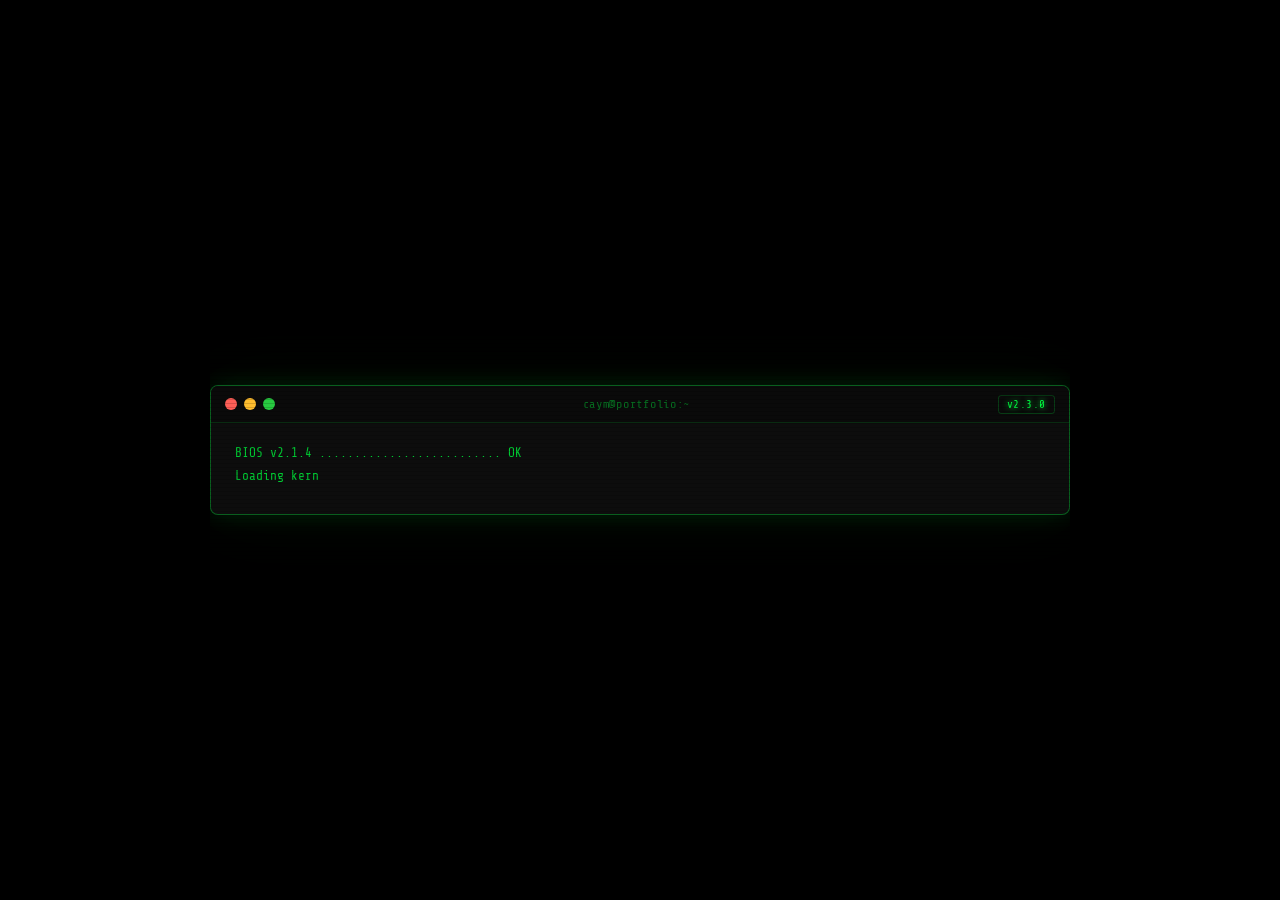
==== index.html @ eef90afc "Fix Anime/GIF cards — move into existing sections grid Cards were in a duplicate #sections-grid div " ====
<!DOCTYPE html>
<html lang="en">
<head>
  <meta charset="UTF-8" />
  <meta name="viewport" content="width=device-width, initial-scale=1.0" />
  <title>Caym · Portfolio</title>
  <link rel="stylesheet" href="css/style.css" />
</head>
<body>
  <div id="scanline"></div>
  <div id="terminal">
    <div id="terminal-bar">
      <span class="dot red"></span>
      <span class="dot yellow"></span>
      <span class="dot green-dot"></span>
      <span id="terminal-title">caym@portfolio:~</span>
      <div id="version-wrap">
        <button id="version-btn">v2.3.0</button>
        <div id="changelog">
          <div class="cl-header">// CHANGELOG</div>
          <div class="cl-entry"><span class="cl-tag">new</span> Trusted Person System — VHS face censors, name redaction, 6-digit unlock</div>
          <div class="cl-entry"><span class="cl-tag">new</span> Dual profile system — Caym &amp; Rudo_</div>
          <div class="cl-entry"><span class="cl-tag">new</span> Terminal boot animation</div>
          <div class="cl-entry"><span class="cl-tag">new</span> Alias dropdown on name hover</div>
          <div class="cl-entry"><span class="cl-tag">new</span> Coding page — languages &amp; projects</div>
          <div class="cl-entry"><span class="cl-tag">new</span> Tech Theater page — 5 scroll sections</div>
          <div class="cl-entry"><span class="cl-tag">new</span> Real photo galleries with lightbox</div>
          <div class="cl-entry"><span class="cl-tag">new</span> Friends &amp; Supporters section</div>
          <div class="cl-entry"><span class="cl-tag">new</span> Type to switch profiles (caym / Rudo_)</div>
          <div class="cl-entry"><span class="cl-tag">new</span> Red dot back navigation</div>
          <div class="cl-entry"><span class="cl-tag">fix</span> Advanced Tech Theater → [Hopefully!]</div>
          <div class="cl-entry"><span class="cl-tag">new</span> Version badge &amp; changelog panel</div>
          <div class="cl-entry"><span class="cl-tag">new</span> Added Timothy Domack &amp; Isabella Maas to supporters</div>
          <div class="cl-entry"><span class="cl-tag">new</span> Elex Cochran &amp; Richard Fitzpatrick highlighted gold</div>
          <div class="cl-entry"><span class="cl-tag">fix</span> Snubby.jpg renamed to Snubby, highlighted blue</div>
          <div class="cl-entry"><span class="cl-tag">new</span> Full supporter color system &amp; key legend added</div>
          <div class="cl-entry"><span class="cl-tag">new</span> Added Mrs. Munroe, Christopher Butts, Aden, Raphael R, Ethan Reading, Toma G, Dominic, Amber, Rain</div>
          <div class="cl-entry"><span class="cl-tag">new</span> Animated profile banner (Aki gif)</div>
          <div class="cl-entry"><span class="cl-tag">new</span> Lighting Textbook — expandable panel with tools glossary</div>
          <div class="cl-entry"><span class="cl-tag">new</span> Lighting Shadows — expandable panel with 6 labeled shadow photos</div>
          <div class="cl-entry"><span class="cl-tag">fix</span> Lighting &amp; Sound merged into one section, Flats added</div>
          <div class="cl-entry"><span class="cl-tag">fix</span> Moved yellow flat image from Scenic Paint to Flats</div>
          <div class="cl-entry"><span class="cl-tag">new</span> Lighting Practice Site — 5 labeled color combo photos</div>
          <div class="cl-entry"><span class="cl-tag">new</span> Practice site photos have matching color tint gradients</div>
          <div class="cl-entry"><span class="cl-tag">fix</span> Color photos moved to Lighting Shadows, reflections expanded</div>
          <div class="cl-entry"><span class="cl-tag">new</span> Lighting Shadows reflection paragraph added</div>
          <div class="cl-entry"><span class="cl-tag">new</span> Prompt Book locked behind keypad — code required</div>
          <div class="cl-entry"><span class="cl-tag">new</span> Full Tech Theater section locked — keypad on main menu card</div>
          <div class="cl-entry"><span class="cl-tag">new</span> SME - Eagler section added to Rudo_ profile — password locked</div>
          <div class="cl-entry"><span class="cl-tag">new</span> SME page: player spotlights, art gallery, server lore</div>
          <div class="cl-entry"><span class="cl-tag">new</span> Goals section — Birch, Wake Tech, big shows</div>
          <div class="cl-entry"><span class="cl-tag">new</span> Mobile sidebar toggle — ☰ button, overlay slide-in</div>
          <div class="cl-entry"><span class="cl-tag">new</span> Tool Museum — tool names &amp; definitions added to all cards</div>
          <div class="cl-entry"><span class="cl-tag">fix</span> Tool names corrected — Chalk Line, Hammer, Vice Grip, Chop Saw, Set Screw</div>
          <div class="cl-entry"><span class="cl-tag">new</span> Scenic Art section — Bird House (8 views), Cubby Painting, Paint Techniques</div>
          <div class="cl-entry"><span class="cl-tag">new</span> Birdhouse images labeled Front/Right/Back/Left/Roofs/Angles</div>
          <div class="cl-entry"><span class="cl-tag">new</span> Faux technique cards — Bricks, Granite, Wood Grain, Plaster Peel, Rocks</div>
          <div class="cl-entry"><span class="cl-tag">new</span> Final Paint assignment — yellow school bus with personal bus numbers</div>
          <div class="cl-entry"><span class="cl-tag">new</span> Props — Birdhouse &amp; Hobbit House with 6-step progress timeline</div>
          <div class="cl-entry"><span class="cl-tag">new</span> Hobbit House timeline step descriptions added</div>
          <div class="cl-entry"><span class="cl-tag">new</span> 5 first-person learning points added to all 5 sections</div>
          <div class="cl-entry"><span class="cl-tag">new</span> Reflection section (06) — full project reflection paper</div>
          <div class="cl-entry"><span class="cl-tag">new</span> Tech Theater banner with srcrew group photo</div>
          <div class="cl-entry"><span class="cl-tag">fix</span> Prompt Book description corrected — warning lights, not cueing</div>
          <div class="cl-entry"><span class="cl-tag">fix</span> "Theatre" → "Theater" sitewide</div>
          <div class="cl-entry"><span class="cl-tag">fix</span> Duplicate assignments div removed, Paper Molding spelling fixed</div>
          <div class="cl-entry"><span class="cl-tag">new</span> Anime Recommendations page — cards with poster, tag, summary &amp; filters</div>
          <div class="cl-entry"><span class="cl-tag">new</span> Fav GIF Library page — grid with captions &amp; copy link buttons</div>
          <div class="cl-entry"><span class="cl-tag">new</span> Scroll reveal animations on Tech Theater page</div>
          <div class="cl-entry"><span class="cl-tag">fix</span> Hobbit House Step 3 — fake moss, paper mache before painting</div>
        </div>
      </div>
    </div>

    <div id="terminal-body">
      <div id="boot-sequence" aria-live="polite"></div>

      <div id="main-content" class="hidden">

        <!-- Profile banner -->
        <div id="profile-banner">
          <img src="images/media/chainsaw-man-aki.gif" alt="banner" id="banner-gif" />
          <div id="banner-overlay"></div>
        </div>

        <!-- Profile header -->
        <div id="profile-header">
          <div id="pfp-wrap">
            <img id="pfp" src="images/media/Denji.png" alt="Caym"
              onerror="this.style.display='none';document.getElementById('pfp-fallback').style.display='flex';" />
            <div id="pfp-fallback">C_</div>
          </div>

          <div id="profile-meta">
            <div id="name-row">
              <div id="name-trigger" tabindex="0" aria-haspopup="listbox" aria-expanded="false">
                <span id="display-name">Caym</span>
                <span id="dropdown-arrow">&#x25BE;</span>
                <div id="alias-dropdown" role="listbox" aria-label="Aliases">
                  <div class="alias active" role="option">Caym</div>
                  <div class="alias" role="option">Cam S</div>
                  <div class="alias" role="option">Burn2128</div>
                  <div class="alias" role="option">AxisDev</div>
                  <div class="alias" role="option">Reze</div>
                  <div class="alias" role="option">ShaulaJPG</div>
                  <div class="alias" role="option">Rudo_</div>
                </div>
              </div>
              <span id="pronouns">he/him</span>
            </div>
            <p id="tagline">// developer &amp; technical theater practitioner</p>
            <p id="status"><span class="blink-solid">&#x25CF;</span> online</p>
          </div>
        </div>

        <!-- ASCII name -->
        <pre id="ascii-name"></pre>

        <!-- About Me -->
        <div class="term-divider" style="margin-top:1rem;">
          <span class="prompt-sym">visitor@portfolio:~$</span>
          <span class="cmd"> cat about.txt</span>
        </div>
        <div class="section-card full-width" style="margin-top:0.6rem;cursor:default;">
          <div class="card-header">
            <span class="card-icon">&#x276F;_</span>
            <span class="card-title">ABOUT ME</span>
          </div>
          <div style="display:flex;flex-direction:column;gap:0.5rem;">
            <div class="tool-card"><span class="tool-name">// who am i</span><span class="tool-desc">My name is <span data-tps-name class="tps-inline-name">Cameron Schmidt</span>. 15 y/o developer &amp; tech theater practitioner. Male. Anime enjoyer. I like working with my hands — building, cutting, making things real.</span></div>
            <div class="tool-card"><span class="tool-name">// coding</span><span class="tool-desc">3 years of experience. Comfortable building web projects from scratch — HTML, CSS, JavaScript. I like making things that actually look good and work well, not just tutorials.</span></div>
            <div class="tool-card"><span class="tool-name">// tech theater</span><span class="tool-desc">Started this year at WFHS. Ran crew for Something Rotten! — my first full production. Lighting, tools, construction — I picked it up fast and kept going. Shoutout <span data-tps-name class="tps-inline-name">Mr. Domack</span> for being a real one.</span></div>
            <div class="tool-card"><span class="tool-name">// leadership</span><span class="tool-desc">Good at reading a room and keeping a team moving. Whether it's a build session or a cue sequence, I stay focused and make sure things get done right.</span></div>
          </div>
          <div style="margin-top:0.9rem;display:flex;flex-direction:column;align-items:center;gap:0.4rem;">
            <div data-tps-face="full" style="position:relative;overflow:hidden;border-radius:4px;width:160px;border:1px solid #00ff4133;">
              <img src="images/shadows/thisisme.png" style="width:100%;display:block;" />
            </div>
            <span style="font-size:0.65rem;color:#00ff4188;font-family:'Share Tech Mono',monospace;letter-spacing:0.05em;">^^^ [ ME :D ] ^^^</span>
          </div>
        </div>

        <!-- Goals -->
        <div class="term-divider" style="margin-top:1rem;">
          <span class="prompt-sym">visitor@portfolio:~$</span>
          <span class="cmd"> cat goals.txt</span>
        </div>
        <div class="section-card full-width" style="margin-top:0.6rem;cursor:default;">
          <div class="card-header">
            <span class="card-icon">&#x25B6;</span>
            <span class="card-title">GOALS</span>
          </div>
          <div style="display:flex;flex-direction:column;gap:0.5rem;">
            <div class="tool-card"><span class="tool-name">// finish writing &amp; publish Birch</span><span class="tool-desc">See it through to the end. Every chapter, every arc, every page — done right and put out into the world.</span></div>
            <div class="tool-card"><span class="tool-name">// get into Wake Tech</span><span class="tool-desc">Next step after high school. Start building something real.</span></div>
            <div class="tool-card"><span class="tool-name">// get into big shows as crew</span><span class="tool-desc">Move up from school productions to larger stages. More complex rigs, bigger rooms, real pressure.</span></div>
          </div>
        </div>

        <!-- Divider -->
        <div class="term-divider" style="margin-top:1rem;">
          <span class="prompt-sym">visitor@portfolio:~$</span>
          <span class="cmd"> ls --sections</span>
        </div>

        <!-- Lock note -->
        <p style="font-size:0.62rem;color:#00ff4155;margin:0.6rem 0 0.2rem;font-family:'Share Tech Mono',monospace;">&#x1F512; Some content is locked because I am not done with it yet!</p>

        <!-- Section cards -->
        <div id="sections-grid">

          <!-- Coding -->
          <div class="section-card" id="card-coding" tabindex="0" role="button">
            <div class="card-header">
              <span class="card-icon">&#x276F;_</span>
              <span class="card-title">CODING</span>
            </div>
            <div class="card-body">
              <div class="project-entry">
                <span class="proj-name">Shapeshifter AI</span>
                <span class="proj-tag">ai · app</span>
              </div>
              <div class="project-entry">
                <span class="proj-name">Minecraft 1000 FPS Buffer Fixer</span>
                <span class="proj-tag">tool · mc</span>
              </div>
              <div class="project-entry gh-link">
                <span class="proj-icon">&#x2767;</span>
                <a href="https://github.com/Miss-Rudo-html" target="_blank" rel="noopener">
                  github.com/Miss-Rudo-html
                </a>
              </div>
            </div>
            <div class="card-footer">
              <span class="blink">[ CLICK TO EXPLORE ]</span>
            </div>
          </div>

          <!-- Tech Theater -->
          <div class="section-card" id="card-theatre" tabindex="0" role="button">
            <div class="card-header">
              <span class="card-icon">&#x2605;</span>
              <span class="card-title">TECH THEATRE</span>
            </div>
            <div class="card-body">
              <div class="project-entry">
                <span class="proj-name">WFHS Run Crew</span>
                <span class="proj-tag">crew</span>
              </div>
              <div class="project-entry">
                <span class="proj-name">Something Rotten!</span>
                <span class="proj-tag">production</span>
              </div>
              <div class="project-entry">
                <span class="proj-name">Beginner Tech Theater</span>
                <span class="proj-tag">freshman</span>
              </div>
              <div class="project-entry">
                <span class="proj-name">Advanced Tech Theater</span>
                <span class="proj-tag">[Hopefully!]</span>
              </div>
            </div>
            <div class="card-footer">
              <span class="blink">[ CLICK TO EXPLORE ]</span>
            </div>
          </div>

          <!-- SME - Eagler -->
          <div class="section-card" id="card-sme" tabindex="0" role="button">
            <div class="card-header">
              <span class="card-icon">&#x26D4;</span>
              <span class="card-title">SME - EAGLER</span>
            </div>
            <div class="card-body">
              <div class="project-entry">
                <span class="proj-name">Server Community</span>
                <span class="proj-tag">mc · eagler</span>
              </div>
              <div class="project-entry">
                <span class="proj-name">Role: Helper</span>
                <span class="proj-tag">staff</span>
              </div>
            </div>
            <div class="card-footer">
              <span style="font-size:1rem;letter-spacing:0.08em;">&#x1F512; ACCESS REQUIRED</span>
            </div>
          </div>

          <!-- Anime Recommendations -->
          <div class="section-card" id="card-anime" tabindex="0" role="button" onclick="location.href='anime.html'">
            <div class="card-header">
              <span class="card-icon">&#x25B6;</span>
              <span class="card-title">ANIME RECS</span>
            </div>
            <div class="card-body">
              <div class="project-entry">
                <span class="proj-name">Chainsaw Man</span>
                <span class="proj-tag">airing</span>
              </div>
              <div class="project-entry">
                <span class="proj-name">Jujutsu Kaisen</span>
                <span class="proj-tag">airing</span>
              </div>
              <div class="project-entry">
                <span class="proj-name">+ more</span>
                <span class="proj-tag">list</span>
              </div>
            </div>
            <div class="card-footer">
              <span class="blink">[ CLICK TO EXPLORE ]</span>
            </div>
          </div>

          <!-- GIF Library -->
          <div class="section-card" id="card-gif" tabindex="0" role="button" onclick="location.href='gif.html'">
            <div class="card-header">
              <span class="card-icon">&#x2665;</span>
              <span class="card-title">FAV GIF LIBRARY</span>
            </div>
            <div class="card-body">
              <div class="project-entry">
                <span class="proj-name">Saved GIFs</span>
                <span class="proj-tag">media</span>
              </div>
              <div class="project-entry">
                <span class="proj-name">Copy link on click</span>
                <span class="proj-tag">utility</span>
              </div>
            </div>
            <div class="card-footer">
              <span class="blink">[ CLICK TO EXPLORE ]</span>
            </div>
          </div>

        </div>

        <!-- Friends & Supporters -->
        <div class="term-divider" style="margin-top:1.4rem;">
          <span class="prompt-sym">visitor@portfolio:~$</span>
          <span class="cmd"> cat friends.txt</span>
        </div>

        <div id="friends-card" class="section-card full-width">
          <div class="card-header">
            <span class="card-icon">&#x2665;</span>
            <span class="card-title">FRIENDS &amp; SUPPORTERS</span>
          </div>
          <div id="friends-key">
            <span class="key-item"><span class="key-dot" style="background:#ffbd2e;"></span>With me from the start</span>
            <span class="key-item"><span class="key-dot" style="background:#ff5f57;"></span>Teacher</span>
            <span class="key-item"><span class="key-dot" style="background:#60cfff;"></span>Mentor</span>
            <span class="key-item"><span class="key-dot" style="background:#00a832;"></span>Motivation</span>
            <span class="key-item"><span class="key-dot" style="background:#ff6eb4;"></span>Name Clan</span>
            <span class="key-item"><span class="key-dot" style="background:#aee6ff;"></span>Money Clan</span>
            <span class="key-item"><span class="key-dot" style="background:#ff9500;"></span>Main Friends</span>
            <span class="key-item"><span class="key-dot" style="background:#b06aff;"></span>TMDS Friends</span>
            <span class="key-item"><span class="key-dot" style="background:#e8e8e8;"></span>The UMA Squad</span>
          </div>
          <div id="friends-grid">
            <span class="friend gold">Gatling Aspid</span>
            <span class="friend gold">TheBadP1ckle</span>
            <span class="friend orange">Nia</span>
            <span class="friend white">Sphereplaysgame</span>
            <span class="friend white">Filled</span>
            <span class="friend white">Pengusaur</span>
            <span class="friend white">Jinx</span>
            <span class="friend white">Lizar</span>
            <span class="friend purple">EastArc</span>
            <span class="friend purple">Shvnkss</span>
            <span class="friend purple">Lamez</span>
            <span class="friend pink">Cyn</span>
            <span class="friend light-blue">Kitkat</span>
            <span class="friend blue">Snubby</span>
            <span class="friend pink">Conu</span>
            <span class="friend pink">urboydani_</span>
            <span class="friend pink">star_b0rn</span>
            <span class="friend red" data-tps-name>Timothy Domack</span>
            <span class="friend orange">Isa</span>
            <span class="friend red" data-tps-name>Mrs. Munroe</span>
            <span class="friend red" data-tps-name>Christopher Butts</span>
            <span class="friend orange">Aden</span>
            <span class="friend orange">?avns</span>
            <span class="friend orange">FigureItOut</span>
            <span class="friend orange">RIP_WARLORDDOGE</span>
            <span class="friend orange">Dominic</span>
            <span class="friend blue">Amber</span>
            <span class="friend blue">Rain</span>
          </div>

          <!-- Friend Windows -->
          <div style="display:flex;flex-wrap:wrap;gap:0.7rem;margin-top:1rem;">

            <div style="background:#050f05;border:1px solid #00ff4133;border-radius:6px;overflow:hidden;width:130px;font-family:'Share Tech Mono',monospace;box-shadow:0 0 10px #00ff4110;">
              <div style="background:#0a0a0a;border-bottom:1px solid #00ff4122;padding:4px 8px;font-size:0.48rem;color:#00ff4166;">// check out my friend!</div>
              <div style="display:flex;flex-direction:column;align-items:center;gap:6px;padding:10px 8px;">
                <img src="images/pfp/elexprofile.jpg" style="width:52px;height:52px;border-radius:50%;border:1px solid #00ff4155;object-fit:cover;" />
                <span style="font-size:0.65rem;color:#ffbd2e;">Gatling Aspid</span>
                <a href="https://youtube.com/@gatlingaspid6050?si=cZau9vXEzf5jjaUM" target="_blank" rel="noopener" style="width:100%;text-decoration:none;">
                  <button style="width:100%;font-family:'Share Tech Mono',monospace;font-size:0.58rem;background:#00ff4115;border:1px solid #00ff4155;color:#00ff41;border-radius:3px;padding:5px 0;cursor:pointer;">&#x2197; visit</button>
                </a>
              </div>
            </div>

            <div style="background:#050f05;border:1px solid #00ff4133;border-radius:6px;overflow:hidden;width:130px;font-family:'Share Tech Mono',monospace;box-shadow:0 0 10px #00ff4110;">
              <div style="background:#0a0a0a;border-bottom:1px solid #00ff4122;padding:4px 8px;font-size:0.48rem;color:#00ff4166;">// check out my friend!</div>
              <div style="display:flex;flex-direction:column;align-items:center;gap:6px;padding:10px 8px;">
                <img src="images/pfp/filledpfp.jpeg" style="width:52px;height:52px;border-radius:50%;border:1px solid #00ff4155;object-fit:cover;" />
                <span style="font-size:0.65rem;color:#e8e8e8;">Filled</span>
                <a href="https://www.tiktok.com/@filledwithdeterminat?_r=1&_t=ZP-96nwQ0l7HyR" target="_blank" rel="noopener" style="width:100%;text-decoration:none;">
                  <button style="width:100%;font-family:'Share Tech Mono',monospace;font-size:0.58rem;background:#00ff4115;border:1px solid #00ff4155;color:#00ff41;border-radius:3px;padding:5px 0;cursor:pointer;">&#x2197; visit</button>
                </a>
              </div>
            </div>

            <div style="background:#050f05;border:1px solid #00ff4133;border-radius:6px;overflow:hidden;width:130px;font-family:'Share Tech Mono',monospace;box-shadow:0 0 10px #00ff4110;">
              <div style="background:#0a0a0a;border-bottom:1px solid #00ff4122;padding:4px 8px;font-size:0.48rem;color:#00ff4166;">// check out my friend!</div>
              <div style="display:flex;flex-direction:column;align-items:center;gap:6px;padding:10px 8px;">
                <img src="images/pfp/snubbypfp.png" style="width:52px;height:52px;border-radius:50%;border:1px solid #00ff4155;object-fit:cover;" />
                <span style="font-size:0.65rem;color:#60cfff;">Snubby</span>
                <a href="https://snubby.top/" target="_blank" rel="noopener" style="width:100%;text-decoration:none;">
                  <button style="width:100%;font-family:'Share Tech Mono',monospace;font-size:0.58rem;background:#00ff4115;border:1px solid #00ff4155;color:#00ff41;border-radius:3px;padding:5px 0;cursor:pointer;">&#x2197; visit</button>
                </a>
              </div>
            </div>

            <div style="background:#050f05;border:1px solid #00ff4133;border-radius:6px;overflow:hidden;width:130px;font-family:'Share Tech Mono',monospace;box-shadow:0 0 10px #00ff4110;">
              <div style="background:#0a0a0a;border-bottom:1px solid #00ff4122;padding:4px 8px;font-size:0.48rem;color:#00ff4166;">// check out my friend!</div>
              <div style="display:flex;flex-direction:column;align-items:center;gap:6px;padding:10px 8px;">
                <img src="images/pfp/figureitout pfp.jpg" style="width:52px;height:52px;border-radius:50%;border:1px solid #00ff4155;object-fit:cover;" />
                <span style="font-size:0.65rem;color:#ff9500;">FigureItOut</span>
                <a href="https://www.instagram.com/figureiutbroski?igsh=MXA0YnFvdmM4MnM0bQ==" target="_blank" rel="noopener" style="width:100%;text-decoration:none;">
                  <button style="width:100%;font-family:'Share Tech Mono',monospace;font-size:0.58rem;background:#00ff4115;border:1px solid #00ff4155;color:#00ff41;border-radius:3px;padding:5px 0;cursor:pointer;">&#x2197; visit</button>
                </a>
              </div>
            </div>

            <div style="background:#050f05;border:1px solid #00ff4133;border-radius:6px;overflow:hidden;width:130px;font-family:'Share Tech Mono',monospace;box-shadow:0 0 10px #00ff4110;">
              <div style="background:#0a0a0a;border-bottom:1px solid #00ff4122;padding:4px 8px;font-size:0.48rem;color:#00ff4166;">// check out my friend!</div>
              <div style="display:flex;flex-direction:column;align-items:center;gap:6px;padding:10px 8px;">
                <img src="images/pfp/rain.png" style="width:52px;height:52px;border-radius:50%;border:1px solid #00ff4155;object-fit:cover;" />
                <span style="font-size:0.65rem;color:#60cfff;">Rain</span>
                <a href="https://www.its-rain.ing/home" target="_blank" rel="noopener" style="width:100%;text-decoration:none;">
                  <button style="width:100%;font-family:'Share Tech Mono',monospace;font-size:0.58rem;background:#00ff4115;border:1px solid #00ff4155;color:#00ff41;border-radius:3px;padding:5px 0;cursor:pointer;">&#x2197; visit</button>
                </a>
              </div>
            </div>

          </div>
        </div>

        <!-- Family -->
        <div class="term-divider" style="margin-top:1.4rem;">
          <span class="prompt-sym">visitor@portfolio:~$</span>
          <span class="cmd"> cat family.txt</span>
        </div>
        <div id="family-card" class="section-card full-width">
          <div class="card-header">
            <span class="card-icon">&#x2665;</span>
            <span class="card-title">FAMILY</span>
          </div>
          <div id="friends-grid" style="margin-top:0.4rem;">
            <span class="friend gold" data-tps-name>Stacey Schmidt</span>
            <span class="friend gold" data-tps-name>Jay Schmidt</span>
            <span class="friend gold" data-tps-name>Sydney Schmidt</span>
            <span class="friend gold" data-tps-name>Mark Schmidt</span>
            <span class="friend gold" data-tps-name>Lois Schmidt</span>
            <span class="friend gold" data-tps-name>Katie Schmidt</span>
            <span class="friend orange" data-tps-name>Pete</span>
            <span class="friend orange" data-tps-name>Gail</span>
            <span class="friend white" data-tps-name>Jean Squires</span>
            <span class="friend white" data-tps-name>Shawn Squires</span>
            <span class="friend white" data-tps-name>Pauline Harney</span>
          </div>
          <div style="margin-top:1rem;padding-top:0.8rem;border-top:1px solid #00ff4111;">
            <div style="font-size:0.6rem;color:#00ff4166;font-family:'Share Tech Mono',monospace;letter-spacing:0.1em;margin-bottom:0.5rem;">// pets</div>
            <div id="friends-grid">
              <span class="friend green">Maggie</span>
              <span class="friend green">Murphey</span>
              <span class="friend green">Ziggy</span>
              <span class="friend green">Zoe</span>
              <span class="friend green">Kyro</span>
              <span class="friend green">Sun Flower</span>
              <span class="friend green">Greeny</span>
              <span class="friend blue">Purple Fish</span>
              <span class="friend blue">The Guppies</span>
            </div>
          </div>
        </div>

        <!-- Birch Supporters/Writers -->
        <div class="term-divider" style="margin-top:1.4rem;">
          <span class="prompt-sym">visitor@portfolio:~$</span>
          <span class="cmd"> cat birch.txt</span>
        </div>
        <div id="birch-card" class="section-card full-width">
          <div class="card-header">
            <span class="card-icon">&#x1F333;</span>
            <span class="card-title">BIRCH SUPPORTERS / WRITERS</span>
          </div>
          <div id="friends-grid" style="margin-top:0.6rem;">
            <span class="friend gold">Elex</span>
            <span class="friend gold">TheBadP1ckle</span>
            <span class="friend green">Lamez</span>
          </div>
          <div style="margin-top:0.8rem; display:flex; flex-direction:column; gap:0.5rem;">
            <div class="tool-card">
              <span class="tool-name">Elex — Ex-Writer, Now Motivation</span>
              <span class="tool-desc">One of the original writers on Birch. No longer actively writing but remains a core source of motivation for the project.</span>
            </div>
            <div class="tool-card">
              <span class="tool-name">TheBadP1ckle — Writer</span>
              <span class="tool-desc">Chapters: 94, 104, 175, 244 — and all of the Sandwico Arc.</span>
            </div>
            <div class="tool-card">
              <span class="tool-name">Lamez — Builder</span>
              <span class="tool-desc">Helped build most of early Birch despite being 2 grades below me in school.</span>
            </div>
          </div>
        </div>

        <!-- Interactive terminal input -->
        <div class="term-divider" style="margin-top:1.4rem; opacity:0.5; font-size:0.7rem;">
          // type a command and press enter
        </div>
        <p class="prompt-line" style="margin-top:0.5rem;">
          <span class="prompt-sym">visitor@portfolio:~$</span>
          <span id="typed-display"></span><span class="cursor">&#x2588;</span>
        </p>
        <p id="cmd-feedback" style="font-size:0.75rem; color:#00c83288; margin-top:0.3rem; min-height:1.1em;"></p>

      </div>
    </div>
  </div>

  <!-- Keypad -->
  <div id="keypad-modal" aria-hidden="true">
    <div id="keypad-box">
      <div id="keypad-header">// ACCESS REQUIRED</div>
      <div id="keypad-display"><span id="keypad-dots">○○○○</span></div>
      <div id="keypad-status"></div>
      <div id="keypad-grid">
        <button class="kp-btn" data-val="1">1</button>
        <button class="kp-btn" data-val="2">2</button>
        <button class="kp-btn" data-val="3">3</button>
        <button class="kp-btn" data-val="4">4</button>
        <button class="kp-btn" data-val="5">5</button>
        <button class="kp-btn" data-val="6">6</button>
        <button class="kp-btn" data-val="7">7</button>
        <button class="kp-btn" data-val="8">8</button>
        <button class="kp-btn" data-val="9">9</button>
        <button class="kp-btn kp-clear" id="kp-clear">CLR</button>
        <button class="kp-btn" data-val="0">0</button>
        <button class="kp-btn kp-enter" id="kp-enter">ENT</button>
      </div>
    </div>
  </div>

  <!-- Profile Keypad (code: 7171) -->
  <div id="profile-keypad-modal" style="display:none;position:fixed;inset:0;background:#000000cc;z-index:9999;align-items:center;justify-content:center;">
    <div id="pkp-box" style="background:#050f05;border:1px solid #00ff4155;border-radius:6px;padding:1.2rem;width:200px;font-family:'Share Tech Mono',monospace;">
      <div style="font-size:0.75rem;color:#00ff41;text-align:center;margin-bottom:0.8rem;letter-spacing:0.1em;">// PRIVATE PROFILE</div>
      <div style="text-align:center;font-size:1.2rem;color:#00ff41;letter-spacing:0.3em;margin-bottom:0.8rem;" id="pkp-dots">&#x25CB;&#x25CB;&#x25CB;&#x25CB;</div>
      <div id="pkp-status" style="text-align:center;font-size:0.6rem;min-height:1em;margin-bottom:0.6rem;"></div>
      <div style="display:grid;grid-template-columns:repeat(3,1fr);gap:6px;">
        <button class="kp-btn" data-pkp="1">1</button>
        <button class="kp-btn" data-pkp="2">2</button>
        <button class="kp-btn" data-pkp="3">3</button>
        <button class="kp-btn" data-pkp="4">4</button>
        <button class="kp-btn" data-pkp="5">5</button>
        <button class="kp-btn" data-pkp="6">6</button>
        <button class="kp-btn" data-pkp="7">7</button>
        <button class="kp-btn" data-pkp="8">8</button>
        <button class="kp-btn" data-pkp="9">9</button>
        <button class="kp-btn kp-clear" id="pkp-clear">CLR</button>
        <button class="kp-btn" data-pkp="0">0</button>
        <button class="kp-btn kp-enter" id="pkp-enter">ENT</button>
      </div>
    </div>
  </div>

  <!-- SME Keypad (code: 2128) -->
  <div id="sme-keypad-modal" style="display:none;position:fixed;inset:0;background:#000000cc;z-index:9999;align-items:center;justify-content:center;">
    <div id="skp-box" style="background:#050f05;border:1px solid #00ff4155;border-radius:6px;padding:1.2rem;width:200px;font-family:'Share Tech Mono',monospace;">
      <div style="font-size:0.75rem;color:#00ff41;text-align:center;margin-bottom:0.8rem;letter-spacing:0.1em;">// SME - EAGLER</div>
      <div style="text-align:center;font-size:1.2rem;color:#00ff41;letter-spacing:0.3em;margin-bottom:0.8rem;" id="skp-dots">&#x25CB;&#x25CB;&#x25CB;&#x25CB;</div>
      <div id="skp-status" style="text-align:center;font-size:0.6rem;min-height:1em;margin-bottom:0.6rem;"></div>
      <div style="display:grid;grid-template-columns:repeat(3,1fr);gap:6px;">
        <button class="kp-btn" data-skp="1">1</button>
        <button class="kp-btn" data-skp="2">2</button>
        <button class="kp-btn" data-skp="3">3</button>
        <button class="kp-btn" data-skp="4">4</button>
        <button class="kp-btn" data-skp="5">5</button>
        <button class="kp-btn" data-skp="6">6</button>
        <button class="kp-btn" data-skp="7">7</button>
        <button class="kp-btn" data-skp="8">8</button>
        <button class="kp-btn" data-skp="9">9</button>
        <button class="kp-btn kp-clear" id="skp-clear">CLR</button>
        <button class="kp-btn" data-skp="0">0</button>
        <button class="kp-btn kp-enter" id="skp-enter">ENT</button>
      </div>
    </div>
  </div>

  <script src="js/tps.js"></script>
  <script src="js/keypad.js"></script>
  <script src="js/caym.js"></script>
  <script src="js/nav.js"></script>
  <script>
    (function () {
      const CODE = '2128';
      const modal  = document.getElementById('sme-keypad-modal');
      const dots   = document.getElementById('skp-dots');
      const status = document.getElementById('skp-status');
      let input = '';
      function updateDots() {
        dots.textContent = '●'.repeat(input.length) + '○'.repeat(Math.max(0, 4 - input.length));
      }
      function openModal()  { input = ''; updateDots(); status.textContent = ''; modal.style.display = 'flex'; }
      function closeModal() { modal.style.display = 'none'; }
      document.getElementById('card-sme').addEventListener('click', openModal);
      document.getElementById('card-sme').addEventListener('keydown', e => { if (e.key === 'Enter' || e.key === ' ') openModal(); });
      modal.querySelectorAll('[data-skp]').forEach(btn => {
        btn.addEventListener('click', () => { if (input.length >= 4) return; input += btn.dataset.skp; updateDots(); });
      });
      document.getElementById('skp-clear').addEventListener('click', () => { input = ''; updateDots(); });
      document.getElementById('skp-enter').addEventListener('click', () => {
        if (input === CODE) {
          status.textContent = '// ACCESS GRANTED';
          status.style.color = '#00ff41';
          setTimeout(() => { window.location.href = 'sme.html'; }, 600);
        } else {
          status.textContent = '// ACCESS DENIED';
          status.style.color = '#ff5f57';
          input = ''; updateDots();
        }
      });
      modal.addEventListener('click', e => { if (e.target === modal) closeModal(); });
    })();
  </script>
  <script>
    (function () {
      const banner = document.getElementById('profile-banner');
      const btn = document.createElement('button');
      btn.title = 'Switch to Rudo_';
      btn.style.cssText = 'position:absolute;top:10px;right:10px;z-index:10;background:none;border:2px solid #00ff4166;border-radius:50%;padding:0;cursor:pointer;width:44px;height:44px;overflow:hidden;box-shadow:0 0 10px #00ff4133;transition:border-color 0.2s,box-shadow 0.2s;';
      btn.innerHTML = '<img src="images/media/image.png" style="width:100%;height:100%;object-fit:cover;border-radius:50%;" onerror="this.style.display=\'none\'" />';
      btn.addEventListener('mouseenter', () => { btn.style.borderColor='#00ff41'; btn.style.boxShadow='0 0 16px #00ff4166'; });
      btn.addEventListener('mouseleave', () => { btn.style.borderColor='#00ff4166'; btn.style.boxShadow='0 0 10px #00ff4133'; });
      banner.appendChild(btn);

      const CODE = '7171';
      const modal  = document.getElementById('profile-keypad-modal');
      const dots   = document.getElementById('pkp-dots');
      const status = document.getElementById('pkp-status');
      let input = '';
      function updateDots() {
        dots.textContent = '●'.repeat(input.length) + '○'.repeat(Math.max(0, 4 - input.length));
      }
      function openModal()  { input = ''; updateDots(); status.textContent = ''; modal.style.display = 'flex'; }
      function closeModal() { modal.style.display = 'none'; }
      btn.addEventListener('click', openModal);
      modal.querySelectorAll('[data-pkp]').forEach(b => {
        b.addEventListener('click', () => { if (input.length >= 4) return; input += b.dataset.pkp; updateDots(); });
      });
      document.getElementById('pkp-clear').addEventListener('click', () => { input = ''; updateDots(); });
      document.getElementById('pkp-enter').addEventListener('click', () => {
        if (input === CODE) {
          status.textContent = '// ACCESS GRANTED';
          status.style.color = '#00ff41';
          setTimeout(() => { window.location.href = 'secret.html'; }, 600);
        } else {
          status.textContent = '// ACCESS DENIED';
          status.style.color = '#ff5f57';
          input = ''; updateDots();
        }
      });
      modal.addEventListener('click', e => { if (e.target === modal) closeModal(); });
    })();
  </script>
</body>
</html>
---- css/style.css ----
@import url('https://fonts.googleapis.com/css2?family=Share+Tech+Mono&display=swap');

*, *::before, *::after { box-sizing: border-box; margin: 0; padding: 0; }

:root {
  --green: #00ff41;
  --green-dim: #00c832;
  --green-faint: #003b0f;
  --black: #0d0d0d;
  --card-bg: #050f05;
  --card-border: #00ff4144;
}

html, body {
  height: 100%;
  background: #000;
  display: flex;
  align-items: center;
  justify-content: center;
  font-family: 'Share Tech Mono', monospace;
  color: var(--green);
  overflow: hidden;
}

/* CRT scanline overlay */
#scanline {
  pointer-events: none;
  position: fixed;
  inset: 0;
  z-index: 9999;
  background: repeating-linear-gradient(
    to bottom,
    transparent 0px,
    transparent 3px,
    rgba(0,0,0,0.15) 3px,
    rgba(0,0,0,0.15) 4px
  );
  animation: flicker 8s infinite;
}

@keyframes flicker {
  0%,100% { opacity: 1; }
  92% { opacity: 1; }
  93% { opacity: 0.82; }
  94% { opacity: 1; }
  96% { opacity: 0.88; }
  97% { opacity: 1; }
}

/* Terminal window */
#terminal {
  width: min(860px, 96vw);
  max-height: 92vh;
  background: var(--black);
  border: 1px solid #00ff4155;
  border-radius: 8px;
  box-shadow: 0 0 24px #00ff4122, 0 0 80px #00ff410a;
  display: flex;
  flex-direction: column;
  overflow: hidden;
}

/* Title bar */
#terminal-bar {
  background: #0a0a0a;
  border-bottom: 1px solid #00ff4122;
  padding: 8px 14px;
  display: flex;
  align-items: center;
  gap: 7px;
  flex-shrink: 0;
}

.dot { width: 12px; height: 12px; border-radius: 50%; }
.dot.red    { background: #ff5f57; }
.dot.yellow { background: #ffbd2e; }
.dot.green-dot { background: #28ca41; }

#terminal-title {
  flex: 1;
  text-align: center;
  font-size: 0.75rem;
  color: #00ff4166;
  letter-spacing: 0.06em;
}

/* Version badge + changelog */
#version-wrap {
  position: relative;
}

#version-btn {
  background: none;
  border: 1px solid #00ff4133;
  color: var(--green);
  font-family: 'Share Tech Mono', monospace;
  font-size: 0.68rem;
  padding: 2px 8px;
  border-radius: 3px;
  cursor: pointer;
  letter-spacing: 0.05em;
  text-shadow: 0 0 6px var(--green);
  transition: border-color 0.15s, box-shadow 0.15s;
}
#version-btn:hover {
  border-color: var(--green);
  box-shadow: 0 0 8px #00ff4133;
}

#changelog {
  display: none;
  position: absolute;
  top: calc(100% + 8px);
  right: 0;
  width: 300px;
  background: #080f08;
  border: 1px solid var(--green-dim);
  border-radius: 4px;
  box-shadow: 0 0 24px #00ff4122;
  z-index: 500;
  padding: 0.7rem 0;
  max-height: 60vh;
  overflow-y: auto;
}

#changelog.open { display: block; }

.cl-header {
  font-size: 0.65rem;
  color: #00ff4155;
  font-family: 'Share Tech Mono', monospace;
  letter-spacing: 0.1em;
  padding: 0 0.8rem 0.5rem;
  border-bottom: 1px solid #00ff4111;
  margin-bottom: 0.4rem;
}

.cl-entry {
  display: flex;
  align-items: baseline;
  gap: 0.5rem;
  padding: 0.3rem 0.8rem;
  font-size: 0.73rem;
  color: var(--green-dim);
  font-family: 'Share Tech Mono', monospace;
  transition: background 0.1s;
}
.cl-entry:hover { background: #00ff4108; }

.cl-tag {
  font-size: 0.6rem;
  padding: 1px 5px;
  border-radius: 2px;
  flex-shrink: 0;
  text-transform: uppercase;
  font-family: 'Share Tech Mono', monospace;
}
.cl-tag { color: #00ff4188; border: 1px solid #00ff4133; }
.cl-entry:has(.cl-tag[class~="fix"]) .cl-tag,
.cl-tag.fix { color: #ffbd2e99; border-color: #ffbd2e33; }

/* Body */
#terminal-body {
  padding: 1.2rem 1.5rem 1.6rem;
  overflow-y: auto;
  flex: 1;
  scrollbar-width: thin;
  scrollbar-color: var(--green-dim) transparent;
}
#terminal-body::-webkit-scrollbar { width: 5px; }
#terminal-body::-webkit-scrollbar-thumb { background: var(--green-dim); border-radius: 3px; }

/* Boot */
#boot-sequence {
  font-size: 0.8rem;
  color: var(--green-dim);
  line-height: 1.8;
}

/* ── Profile banner ── */
#profile-banner {
  position: relative;
  width: 100%;
  height: 300px;
  border-radius: 6px;
  overflow: hidden;
  border: 1px solid #00ff4144;
  box-shadow: 0 0 20px #00ff4122, inset 0 0 30px #00000066;
  margin-bottom: 1rem;
}

#banner-gif {
  width: 100%;
  height: 100%;
  object-fit: cover;
  object-position: center 20%;
  display: block;
}

#banner-overlay {
  position: absolute;
  inset: 0;
  background: linear-gradient(
    to bottom,
    transparent 40%,
    rgba(13,13,13,0.85) 100%
  );
  pointer-events: none;
}

/* ── Profile header ── */
#profile-header {
  display: flex;
  align-items: center;
  gap: 1.2rem;
  padding-bottom: 1rem;
  border-bottom: 1px solid #00ff4122;
  margin-bottom: 1rem;
}

/* PFP */
#pfp-wrap {
  flex-shrink: 0;
  width: 72px;
  height: 72px;
  border-radius: 50%;
  border: 2px solid var(--green);
  box-shadow: 0 0 12px #00ff4155;
  overflow: hidden;
  display: flex;
  align-items: center;
  justify-content: center;
  background: var(--card-bg);
}

#pfp { width: 100%; height: 100%; object-fit: cover; object-position: center 55%; display: block; }

#pfp-fallback {
  display: none;
  align-items: center;
  justify-content: center;
  width: 100%;
  height: 100%;
  font-size: 1.2rem;
  color: var(--green);
  text-shadow: 0 0 8px var(--green);
}

/* Profile meta */
#profile-meta { flex: 1; min-width: 0; }

#name-row {
  display: flex;
  align-items: center;
  gap: 0.8rem;
  flex-wrap: wrap;
}

/* Name + dropdown trigger */
#name-trigger {
  position: relative;
  display: inline-flex;
  align-items: center;
  gap: 0.3rem;
  cursor: pointer;
  outline: none;
}

#display-name {
  font-size: 1.5rem;
  color: var(--green);
  text-shadow: 0 0 10px var(--green), 0 0 2px var(--green);
  letter-spacing: 0.05em;
}

#dropdown-arrow {
  font-size: 0.75rem;
  color: var(--green-dim);
  transition: transform 0.15s;
}

#name-trigger:hover #dropdown-arrow,
#name-trigger:focus #dropdown-arrow,
#name-trigger.open #dropdown-arrow {
  transform: rotate(180deg);
}

/* Alias dropdown */
#alias-dropdown {
  display: none;
  position: absolute;
  top: calc(100% + 6px);
  left: 0;
  min-width: 160px;
  background: #050f05;
  border: 1px solid var(--green-dim);
  border-radius: 4px;
  box-shadow: 0 0 20px #00ff4133;
  z-index: 100;
  overflow: hidden;
}

#name-trigger:hover #alias-dropdown,
#name-trigger:focus #alias-dropdown,
#name-trigger.open #alias-dropdown {
  display: block;
}

.alias {
  padding: 0.4rem 0.8rem;
  font-size: 0.82rem;
  color: var(--green-dim);
  cursor: default;
  transition: background 0.1s, color 0.1s;
}
.alias:hover { background: #00ff410f; color: var(--green); }
.alias.active {
  color: var(--green);
  background: #00ff410a;
}
.alias.active::before { content: '▸ '; }

/* Pronouns */
#pronouns {
  font-size: 0.72rem;
  color: #00ff4188;
  border: 1px solid #00ff4133;
  border-radius: 3px;
  padding: 1px 6px;
  letter-spacing: 0.05em;
}

#ascii-name {
  color: var(--green);
  font-size: 0.82rem;
  line-height: 1.3;
  text-shadow: 0 0 10px var(--green), 0 0 2px var(--green);
  margin: 1rem 0 0.6rem;
  white-space: pre;
  overflow-x: auto;
}

#tagline {
  font-size: 0.78rem;
  color: var(--green-dim);
  margin-top: 0.35rem;
}

#status {
  font-size: 0.7rem;
  color: #00ff4166;
  margin-top: 0.25rem;
}

.blink-solid {
  color: var(--green);
  animation: blink-s 2s ease-in-out infinite;
}
@keyframes blink-s {
  0%,100% { opacity: 1; }
  50% { opacity: 0.3; }
}

/* ── Divider / prompt ── */
.term-divider {
  font-size: 0.84rem;
  color: var(--green-dim);
  margin-bottom: 0.75rem;
}
.prompt-sym { color: var(--green-dim); }
.cmd { color: var(--green); }

/* ── Cards grid ── */
#sections-grid {
  display: grid;
  grid-template-columns: 1fr 1fr;
  gap: 1rem;
}

@media (max-width: 540px) {
  #sections-grid { grid-template-columns: 1fr; }
}

.section-card {
  border: 1px solid var(--card-border);
  background: var(--card-bg);
  border-radius: 4px;
  padding: 1rem 1.1rem;
  cursor: pointer;
  transition: border-color 0.2s, box-shadow 0.2s, background 0.2s;
  outline: none;
}

.section-card:hover,
.section-card:focus {
  border-color: var(--green);
  background: #071507;
  box-shadow: 0 0 16px #00ff4118, inset 0 0 10px #00ff410a;
}

.card-header {
  display: flex;
  align-items: center;
  gap: 0.6rem;
  margin-bottom: 0.75rem;
  padding-bottom: 0.5rem;
  border-bottom: 1px solid var(--card-border);
}

.card-icon {
  font-size: 1rem;
  color: var(--green);
  text-shadow: 0 0 6px var(--green);
}

.card-title {
  font-size: 0.9rem;
  letter-spacing: 0.14em;
  color: var(--green);
  text-shadow: 0 0 5px var(--green);
}

/* Project entries */
.project-entry {
  display: flex;
  align-items: baseline;
  justify-content: space-between;
  gap: 0.4rem;
  padding: 0.3rem 0;
  border-bottom: 1px solid #00ff4111;
  font-size: 0.78rem;
}
.project-entry:last-child { border-bottom: none; }

.proj-name { color: var(--green-dim); }
.proj-tag {
  font-size: 0.67rem;
  color: #00ff4155;
  white-space: nowrap;
}

.gh-link { gap: 0.4rem; justify-content: flex-start; }
.gh-link .proj-icon { color: var(--green); }
.gh-link a {
  color: var(--green-dim);
  text-decoration: none;
  font-size: 0.76rem;
  transition: color 0.15s;
}
.gh-link a:hover { color: var(--green); text-decoration: underline; }

.card-footer {
  margin-top: 0.8rem;
  font-size: 0.68rem;
  color: #00ff4155;
  text-align: right;
}

/* Friends card */
.full-width { grid-column: 1 / -1; }

#friends-grid {
  display: flex;
  flex-wrap: wrap;
  gap: 0.5rem 1rem;
  margin-top: 0.2rem;
}

.friend {
  font-size: 0.78rem;
  color: var(--green-dim);
  padding: 0.2rem 0.6rem;
  border: 1px solid #00ff4122;
  border-radius: 3px;
  transition: color 0.15s, border-color 0.15s, text-shadow 0.15s;
  cursor: default;
}

.friend:hover {
  color: var(--green);
  border-color: var(--green-dim);
  text-shadow: 0 0 6px var(--green);
}

.friend.red {
  color: #ff5f57aa;
  border-color: #ff5f5733;
}
.friend.red:hover {
  color: #ff5f57;
  border-color: #ff5f57;
  text-shadow: 0 0 6px #ff5f57;
}

.friend.gold {
  color: #ffbd2eaa;
  border-color: #ffbd2e33;
}
.friend.gold:hover {
  color: #ffbd2e;
  border-color: #ffbd2e;
  text-shadow: 0 0 6px #ffbd2e;
}

.friend.blue {
  color: #60cfffaa;
  border-color: #60cfff33;
}
.friend.blue:hover { color: #60cfff; border-color: #60cfff; text-shadow: 0 0 6px #60cfff; }

.friend.dark-green {
  color: #00a832aa;
  border-color: #00a83233;
}
.friend.dark-green:hover { color: #00a832; border-color: #00a832; text-shadow: 0 0 6px #00a832; }

.friend.pink {
  color: #ff6eb4aa;
  border-color: #ff6eb433;
}
.friend.pink:hover { color: #ff6eb4; border-color: #ff6eb4; text-shadow: 0 0 6px #ff6eb4; }

.friend.light-blue {
  color: #aee6ffaa;
  border-color: #aee6ff33;
}
.friend.light-blue:hover { color: #aee6ff; border-color: #aee6ff; text-shadow: 0 0 6px #aee6ff; }

.friend.orange {
  color: #ff9500aa;
  border-color: #ff950033;
}
.friend.orange:hover { color: #ff9500; border-color: #ff9500; text-shadow: 0 0 6px #ff9500; }

.friend.purple {
  color: #b06affaa;
  border-color: #b06aff33;
}
.friend.purple:hover { color: #b06aff; border-color: #b06aff; text-shadow: 0 0 6px #b06aff; }

.friend.white {
  color: #e8e8e8aa;
  border-color: #e8e8e833;
}
.friend.white:hover { color: #e8e8e8; border-color: #e8e8e8; text-shadow: 0 0 6px #e8e8e8; }

/* Color key legend */
#friends-key {
  display: flex;
  flex-wrap: wrap;
  gap: 0.4rem 0.8rem;
  margin-bottom: 0.9rem;
  padding-bottom: 0.7rem;
  border-bottom: 1px solid #00ff4111;
}

.key-item {
  display: flex;
  align-items: center;
  gap: 0.3rem;
  font-size: 0.65rem;
  font-family: 'Share Tech Mono', monospace;
  color: #00ff4166;
}

.key-dot {
  width: 8px;
  height: 8px;
  border-radius: 50%;
  flex-shrink: 0;
}

/* Prompt line at bottom */
.prompt-line {
  font-size: 0.84rem;
  color: var(--green-dim);
}

/* ── Keypad modal (shared) ── */
#keypad-modal {
  display: none;
  position: fixed;
  inset: 0;
  z-index: 10001;
  background: rgba(0,0,0,0.88);
  align-items: center;
  justify-content: center;
}
#keypad-modal.open { display: flex; }
#keypad-box {
  background: #080f08;
  border: 1px solid var(--green-dim);
  border-radius: 6px;
  box-shadow: 0 0 40px #00ff4133;
  padding: 1.4rem;
  width: 220px;
  font-family: 'Share Tech Mono', monospace;
}
#keypad-header { font-size: 0.68rem; color: #00ff4166; letter-spacing: 0.12em; text-align: center; margin-bottom: 0.9rem; }
#keypad-display { background: #030a03; border: 1px solid #00ff4133; border-radius: 3px; padding: 0.5rem; text-align: center; margin-bottom: 0.4rem; font-size: 1.1rem; color: var(--green); letter-spacing: 0.3em; text-shadow: 0 0 6px var(--green); }
#keypad-status { font-size: 0.65rem; text-align: center; min-height: 1.2em; margin-bottom: 0.7rem; letter-spacing: 0.08em; }
#keypad-status.error   { color: #ff5f57; }
#keypad-status.success { color: var(--green); }
#keypad-grid { display: grid; grid-template-columns: repeat(3, 1fr); gap: 0.4rem; }
.kp-btn { background: #050f05; border: 1px solid #00ff4122; border-radius: 3px; color: var(--green-dim); font-family: 'Share Tech Mono', monospace; font-size: 0.88rem; padding: 0.55rem 0; cursor: pointer; transition: background 0.1s, border-color 0.1s, color 0.1s; }
.kp-btn:hover  { background: #071507; border-color: var(--green-dim); color: var(--green); }
.kp-btn:active { background: #0a1f0a; }
.kp-clear { color: #ff5f5788; border-color: #ff5f5722; }
.kp-clear:hover { border-color: #ff5f57; color: #ff5f57; background: #1a0505; }
.kp-enter { color: var(--green); border-color: #00ff4133; }
.kp-enter:hover { border-color: var(--green); background: #071f07; }
@keyframes shake { 0%,100% { transform: translateX(0); } 20% { transform: translateX(-6px); } 40% { transform: translateX(6px); } 60% { transform: translateX(-4px); } 80% { transform: translateX(4px); } }
.shake { animation: shake 0.4s ease; }

/* Cursor */
.cursor {
  color: var(--green);
  animation: blink 1s step-end infinite;
  text-shadow: 0 0 6px var(--green);
}
@keyframes blink {
  0%,100% { opacity: 1; }
  50% { opacity: 0; }
}

.blink { animation: blink 1.4s step-end infinite; }
.hidden { display: none; }

/* ── Profile Switcher ── */
/* profile-switcher now controlled entirely by inline styles */
#profile-switcher .ps-btn:hover { background: #00ff4128; }

/* ── Profile Keypad (7171) ── */
#profile-keypad-modal {
  display: none;
  position: fixed;
  inset: 0;
  background: #000000cc;
  z-index: 9999;
  align-items: center;
  justify-content: center;
}
#profile-keypad-modal.open { display: flex; }


/* TPS v2.2.0 */
#tps-btn-wrap { display:flex; align-items:center; gap:6px; cursor:pointer; margin-left:8px; }
#tps-icon-btn { background:none; border:2px solid #00ff4166; border-radius:50%; width:44px; height:44px; font-size:1.1rem; color:#00ff41; cursor:pointer; box-shadow:0 0 10px #00ff4133; transition:border-color 0.2s,box-shadow 0.2s; display:flex; align-items:center; justify-content:center; }
#tps-icon-btn:hover, #tps-btn-wrap:hover #tps-icon-btn { border-color:#00ff41; box-shadow:0 0 16px #00ff4166; }
#tps-label { font-family:'Share Tech Mono',monospace; font-size:0.56rem; color:#00ff4188; background:#050f05cc; border:1px solid #00ff4133; border-radius:4px; padding:4px 8px; white-space:nowrap; cursor:pointer; transition:color 0.2s,border-color 0.2s; }
#tps-btn-wrap:hover #tps-label { color:#00ff41; border-color:#00ff4166; }
#tps-topbar-btn { background:none; border:1px solid #00ff4155; border-radius:4px; color:#00ff41; font-size:0.9rem; padding:2px 8px; cursor:pointer; margin-left:auto; transition:border-color 0.2s; }
#tps-topbar-btn:hover { border-color:#00ff41; }
#tps-modal { position:fixed; inset:0; background:#000000cc; z-index:10000; display:none; align-items:center; justify-content:center; }
#tps-box { background:#050f05; border:1px solid #00ff4155; border-radius:6px; padding:1.4rem; width:230px; font-family:'Share Tech Mono',monospace; box-shadow:0 0 30px #00ff4122; }
#tps-header { font-size:0.75rem; color:#00ff41; text-align:center; letter-spacing:0.12em; margin-bottom:0.8rem; text-shadow:0 0 6px #00ff41; }
#tps-message { font-size:0.55rem; color:#00ff4188; text-align:center; line-height:1.6; margin-bottom:1rem; padding:0 0.2rem; }
#tps-dots-wrap { text-align:center; font-size:1.1rem; color:#00ff41; letter-spacing:0.35em; margin-bottom:0.6rem; }
#tps-status { text-align:center; font-size:0.6rem; min-height:1.1em; margin-bottom:0.6rem; color:#00ff41; }
#tps-grid { display:grid; grid-template-columns:repeat(3,1fr); gap:6px; }
.tps-face-censor, .tps-face-censor-full { position:absolute; inset:0; z-index:10; background:#000; overflow:hidden; opacity:1; animation:vhs-face-glitch 0.14s steps(3) infinite; }
.tps-face-censor::before, .tps-face-censor-full::before { content:''; position:absolute; inset:0; background-image:repeating-linear-gradient(0deg,transparent,transparent 2px,rgba(0,0,0,0.5) 2px,rgba(0,0,0,0.5) 3px); animation:vhs-scanroll 0.07s linear infinite; }
.tps-face-censor::after, .tps-face-censor-full::after { content:''; position:absolute; left:0; right:0; height:3px; background:rgba(0,255,65,0.06); animation:vhs-bar-roll 1.8s linear infinite; }
@keyframes vhs-face-glitch { 0%{transform:none;} 33%{transform:translateX(1px);} 66%{transform:translateX(-1px);} 100%{transform:none;} }
@keyframes vhs-scanroll { from{background-position:0 0;} to{background-position:0 10px;} }
@keyframes vhs-bar-roll { 0%{top:-5%;} 100%{top:105%;} }
[data-tps-name].tps-name-censored { color:transparent !important; background:#1a1a1a; border-radius:3px; user-select:none; cursor:default; animation:tps-name-flicker 0.18s steps(2) infinite; text-shadow:none !important; }
.tps-inline-name.tps-name-censored { display:inline-block; min-width:4ch; }
@keyframes tps-name-flicker { 0%{background:#1a1a1a;} 50%{background:#111;} 100%{background:#1a1a1a;} }
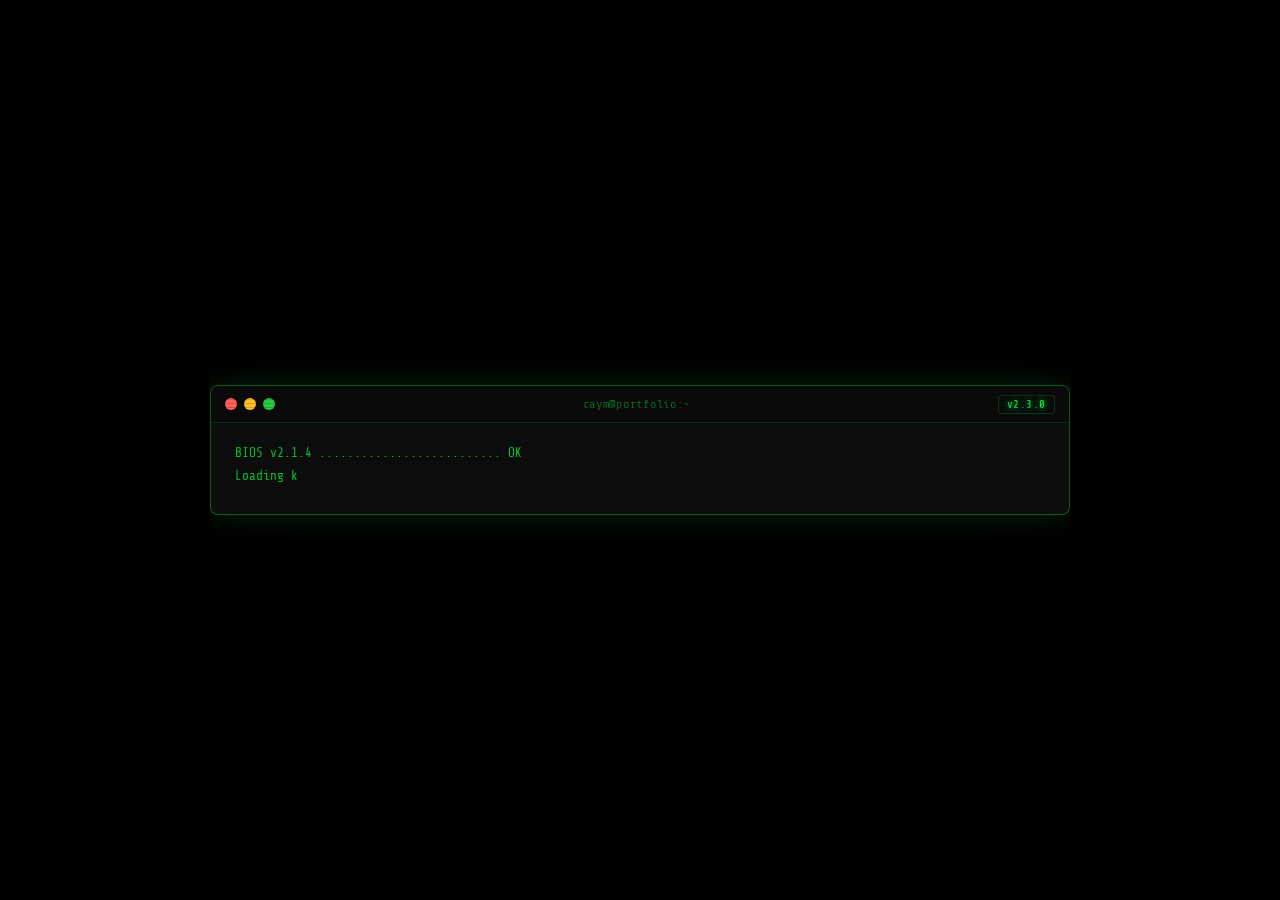
==== commit e2bc5f6b: "Move Anime/GIF links to small banner overlay buttons Removed full section cards, replaced with compa" ====
--- a/index.html
+++ b/index.html
@@ -81,6 +81,10 @@
         <div id="profile-banner">
           <img src="images/media/chainsaw-man-aki.gif" alt="banner" id="banner-gif" />
           <div id="banner-overlay"></div>
+          <div id="banner-quick-btns">
+            <a href="anime.html" class="banner-quick-btn">&#x25B6; Anime Recs</a>
+            <a href="gif.html"   class="banner-quick-btn">&#x2665; GIF Library</a>
+          </div>
         </div>
 
         <!-- Profile header -->
@@ -243,52 +247,6 @@
             </div>
             <div class="card-footer">
               <span style="font-size:1rem;letter-spacing:0.08em;">&#x1F512; ACCESS REQUIRED</span>
-            </div>
-          </div>
-
-          <!-- Anime Recommendations -->
-          <div class="section-card" id="card-anime" tabindex="0" role="button" onclick="location.href='anime.html'">
-            <div class="card-header">
-              <span class="card-icon">&#x25B6;</span>
-              <span class="card-title">ANIME RECS</span>
-            </div>
-            <div class="card-body">
-              <div class="project-entry">
-                <span class="proj-name">Chainsaw Man</span>
-                <span class="proj-tag">airing</span>
-              </div>
-              <div class="project-entry">
-                <span class="proj-name">Jujutsu Kaisen</span>
-                <span class="proj-tag">airing</span>
-              </div>
-              <div class="project-entry">
-                <span class="proj-name">+ more</span>
-                <span class="proj-tag">list</span>
-              </div>
-            </div>
-            <div class="card-footer">
-              <span class="blink">[ CLICK TO EXPLORE ]</span>
-            </div>
-          </div>
-
-          <!-- GIF Library -->
-          <div class="section-card" id="card-gif" tabindex="0" role="button" onclick="location.href='gif.html'">
-            <div class="card-header">
-              <span class="card-icon">&#x2665;</span>
-              <span class="card-title">FAV GIF LIBRARY</span>
-            </div>
-            <div class="card-body">
-              <div class="project-entry">
-                <span class="proj-name">Saved GIFs</span>
-                <span class="proj-tag">media</span>
-              </div>
-              <div class="project-entry">
-                <span class="proj-name">Copy link on click</span>
-                <span class="proj-tag">utility</span>
-              </div>
-            </div>
-            <div class="card-footer">
-              <span class="blink">[ CLICK TO EXPLORE ]</span>
             </div>
           </div>
 
--- a/css/style.css
+++ b/css/style.css
@@ -195,6 +195,34 @@
   object-fit: cover;
   object-position: center 20%;
   display: block;
+}
+
+#banner-quick-btns {
+  position: absolute;
+  bottom: 0.7rem;
+  left: 0.7rem;
+  display: flex;
+  flex-direction: column;
+  gap: 0.4rem;
+  z-index: 2;
+}
+
+.banner-quick-btn {
+  font-family: 'Share Tech Mono', monospace;
+  font-size: 0.62rem;
+  color: #00ff41;
+  background: rgba(0,0,0,0.6);
+  border: 1px solid #00ff4155;
+  border-radius: 3px;
+  padding: 4px 10px;
+  text-decoration: none;
+  backdrop-filter: blur(4px);
+  transition: background 0.15s, border-color 0.15s;
+  white-space: nowrap;
+}
+.banner-quick-btn:hover {
+  background: rgba(0,255,65,0.12);
+  border-color: #00ff41;
 }
 
 #banner-overlay {
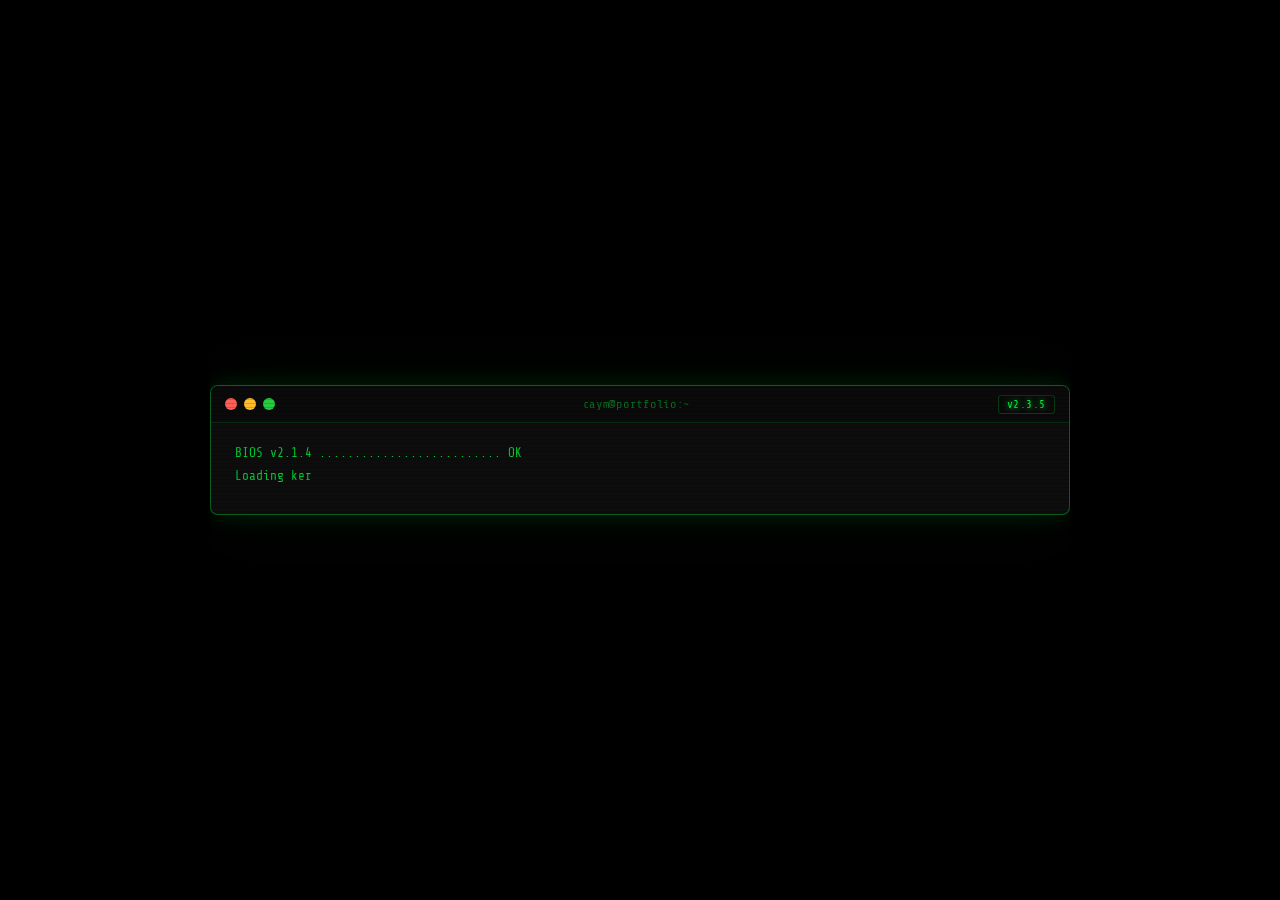
==== commit 9ad65dc6: "Bump to v2.3.5, update changelogs https://claude.ai/code/session_014bodWwytzQyMsnmg6k7gaw" ====
--- a/index.html
+++ b/index.html
@@ -15,7 +15,7 @@
       <span class="dot green-dot"></span>
       <span id="terminal-title">caym@portfolio:~</span>
       <div id="version-wrap">
-        <button id="version-btn">v2.3.0</button>
+        <button id="version-btn">v2.3.5</button>
         <div id="changelog">
           <div class="cl-header">// CHANGELOG</div>
           <div class="cl-entry"><span class="cl-tag">new</span> Trusted Person System — VHS face censors, name redaction, 6-digit unlock</div>
@@ -68,6 +68,7 @@
           <div class="cl-entry"><span class="cl-tag">new</span> Fav GIF Library page — grid with captions &amp; copy link buttons</div>
           <div class="cl-entry"><span class="cl-tag">new</span> Scroll reveal animations on Tech Theater page</div>
           <div class="cl-entry"><span class="cl-tag">fix</span> Hobbit House Step 3 — fake moss, paper mache before painting</div>
+          <div class="cl-entry"><span class="cl-tag">fix</span> Anime &amp; GIF buttons moved to banner overlay — mobile fix</div>
         </div>
       </div>
     </div>
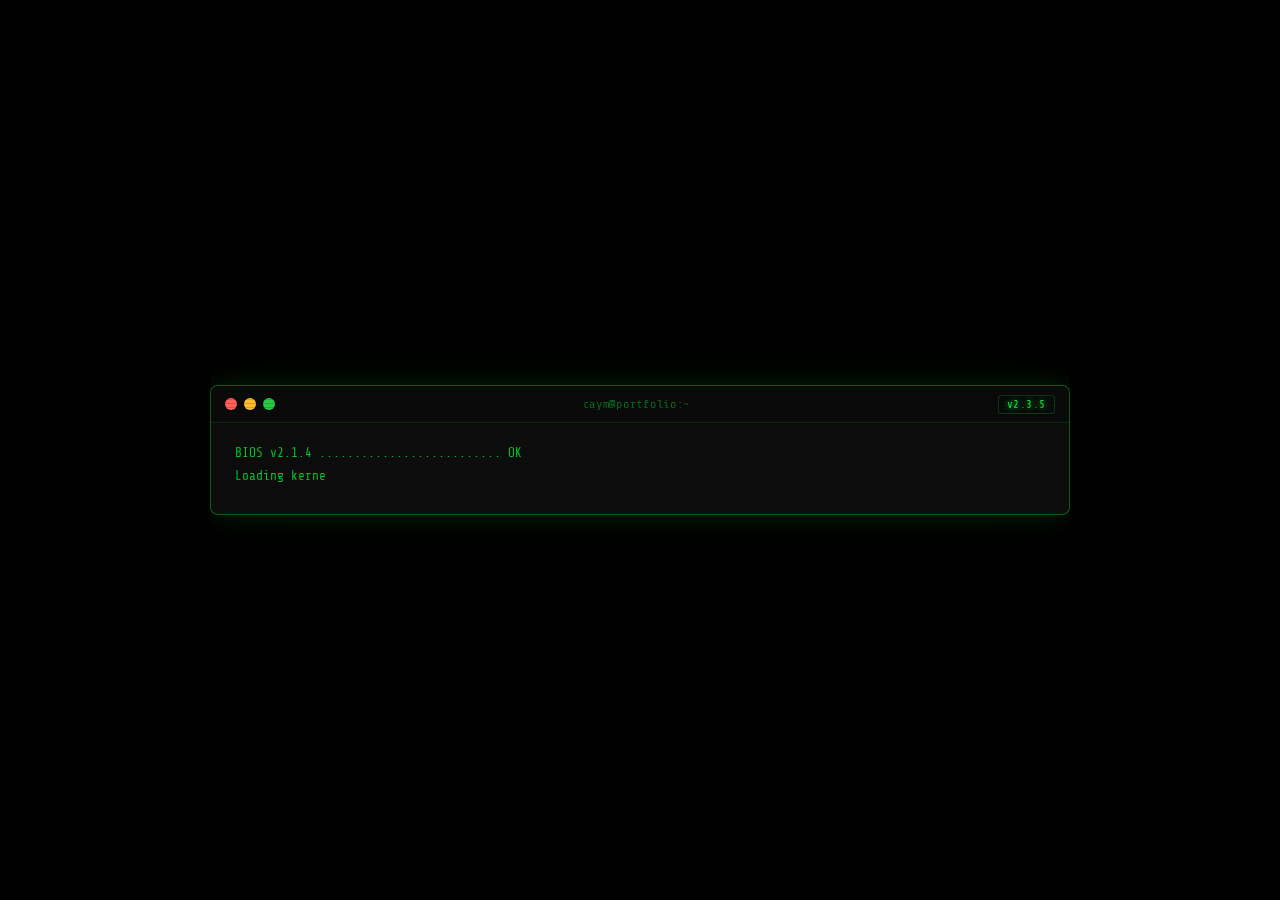
==== commit 685b80ab: "Add unfinished feature warning to all keypads, lock anime/gif pages - Warning text (24px bold white)" ====
--- a/index.html
+++ b/index.html
@@ -83,8 +83,8 @@
           <img src="images/media/chainsaw-man-aki.gif" alt="banner" id="banner-gif" />
           <div id="banner-overlay"></div>
           <div id="banner-quick-btns">
-            <a href="anime.html" class="banner-quick-btn">&#x25B6; Anime Recs</a>
-            <a href="gif.html"   class="banner-quick-btn">&#x2665; GIF Library</a>
+            <button class="banner-quick-btn" onclick="openFeatureLock('anime.html')">&#x1F512; Anime Recs</button>
+            <button class="banner-quick-btn" onclick="openFeatureLock('gif.html')">&#x1F512; GIF Library</button>
           </div>
         </div>
 
@@ -451,10 +451,35 @@
     </div>
   </div>
 
+  <!-- Feature lock modal (anime / gif) -->
+  <div id="feature-lock-modal" style="display:none;position:fixed;inset:0;background:#000000cc;z-index:9999;align-items:center;justify-content:center;">
+    <div style="background:#050f05;border:1px solid #00ff4155;border-radius:6px;padding:1.4rem;width:240px;font-family:'Share Tech Mono',monospace;">
+      <div style="font-size:0.75rem;color:#00ff41;text-align:center;margin-bottom:0.8rem;letter-spacing:0.1em;">// ACCESS REQUIRED</div>
+      <div class="kp-unfinished-warning">THIS IS AN UNFINISHED FEATURE SO UNTILL IT IS FINISHED IT WILL REMAIN LOCKED</div>
+      <div style="text-align:center;font-size:1.2rem;color:#00ff41;letter-spacing:0.3em;margin-bottom:0.8rem;" id="flk-dots">&#x25CB;&#x25CB;&#x25CB;&#x25CB;</div>
+      <div id="flk-status" style="text-align:center;font-size:0.6rem;min-height:1em;margin-bottom:0.6rem;"></div>
+      <div style="display:grid;grid-template-columns:repeat(3,1fr);gap:6px;">
+        <button class="kp-btn" data-flk="1">1</button>
+        <button class="kp-btn" data-flk="2">2</button>
+        <button class="kp-btn" data-flk="3">3</button>
+        <button class="kp-btn" data-flk="4">4</button>
+        <button class="kp-btn" data-flk="5">5</button>
+        <button class="kp-btn" data-flk="6">6</button>
+        <button class="kp-btn" data-flk="7">7</button>
+        <button class="kp-btn" data-flk="8">8</button>
+        <button class="kp-btn" data-flk="9">9</button>
+        <button class="kp-btn" id="flk-clear">CLR</button>
+        <button class="kp-btn" data-flk="0">0</button>
+        <button class="kp-btn kp-enter" id="flk-enter">ENT</button>
+      </div>
+    </div>
+  </div>
+
   <!-- Keypad -->
   <div id="keypad-modal" aria-hidden="true">
     <div id="keypad-box">
       <div id="keypad-header">// ACCESS REQUIRED</div>
+      <div class="kp-unfinished-warning">THIS IS AN UNFINISHED FEATURE SO UNTILL IT IS FINISHED IT WILL REMAIN LOCKED</div>
       <div id="keypad-display"><span id="keypad-dots">○○○○</span></div>
       <div id="keypad-status"></div>
       <div id="keypad-grid">
@@ -478,6 +503,7 @@
   <div id="profile-keypad-modal" style="display:none;position:fixed;inset:0;background:#000000cc;z-index:9999;align-items:center;justify-content:center;">
     <div id="pkp-box" style="background:#050f05;border:1px solid #00ff4155;border-radius:6px;padding:1.2rem;width:200px;font-family:'Share Tech Mono',monospace;">
       <div style="font-size:0.75rem;color:#00ff41;text-align:center;margin-bottom:0.8rem;letter-spacing:0.1em;">// PRIVATE PROFILE</div>
+      <div class="kp-unfinished-warning">THIS IS AN UNFINISHED FEATURE SO UNTILL IT IS FINISHED IT WILL REMAIN LOCKED</div>
       <div style="text-align:center;font-size:1.2rem;color:#00ff41;letter-spacing:0.3em;margin-bottom:0.8rem;" id="pkp-dots">&#x25CB;&#x25CB;&#x25CB;&#x25CB;</div>
       <div id="pkp-status" style="text-align:center;font-size:0.6rem;min-height:1em;margin-bottom:0.6rem;"></div>
       <div style="display:grid;grid-template-columns:repeat(3,1fr);gap:6px;">
@@ -596,5 +622,61 @@
       modal.addEventListener('click', e => { if (e.target === modal) closeModal(); });
     })();
   </script>
+  <script>
+    // Feature lock modal (anime / gif)
+    const flkModal  = document.getElementById('feature-lock-modal');
+    const flkDots   = document.getElementById('flk-dots');
+    const flkStatus = document.getElementById('flk-status');
+    const FLK_CODE  = '9898';
+    let   flkInput  = '';
+    let   flkTarget = '';
+
+    function openFeatureLock(dest) {
+      flkTarget = dest;
+      flkInput  = '';
+      updateFlkDots();
+      flkStatus.textContent = '';
+      flkModal.style.display = 'flex';
+    }
+
+    function updateFlkDots() {
+      flkDots.textContent = '●'.repeat(flkInput.length) + '○'.repeat(Math.max(0, 4 - flkInput.length));
+    }
+
+    document.querySelectorAll('[data-flk]').forEach(btn => {
+      btn.addEventListener('click', () => {
+        if (flkInput.length >= 4) return;
+        flkInput += btn.dataset.flk;
+        updateFlkDots();
+        flkStatus.textContent = '';
+      });
+    });
+
+    document.getElementById('flk-clear').addEventListener('click', () => {
+      flkInput = '';
+      updateFlkDots();
+      flkStatus.textContent = '';
+    });
+
+    document.getElementById('flk-enter').addEventListener('click', () => {
+      if (flkInput === FLK_CODE) {
+        flkStatus.textContent = '// ACCESS GRANTED';
+        flkStatus.style.color = '#00ff41';
+        setTimeout(() => {
+          flkModal.style.display = 'none';
+          location.href = flkTarget;
+        }, 500);
+      } else {
+        flkStatus.textContent = '// ACCESS DENIED';
+        flkStatus.style.color = '#ff5f57';
+        flkInput = '';
+        updateFlkDots();
+      }
+    });
+
+    flkModal.addEventListener('click', e => {
+      if (e.target === flkModal) flkModal.style.display = 'none';
+    });
+  </script>
 </body>
 </html>
--- a/css/style.css
+++ b/css/style.css
@@ -615,6 +615,16 @@
   justify-content: center;
 }
 #keypad-modal.open { display: flex; }
+.kp-unfinished-warning {
+  font-size: 24px;
+  font-weight: bold;
+  color: #ffffff;
+  text-align: center;
+  line-height: 1.3;
+  margin-bottom: 1rem;
+  padding: 0 0.5rem;
+}
+
 #keypad-box {
   background: #080f08;
   border: 1px solid var(--green-dim);
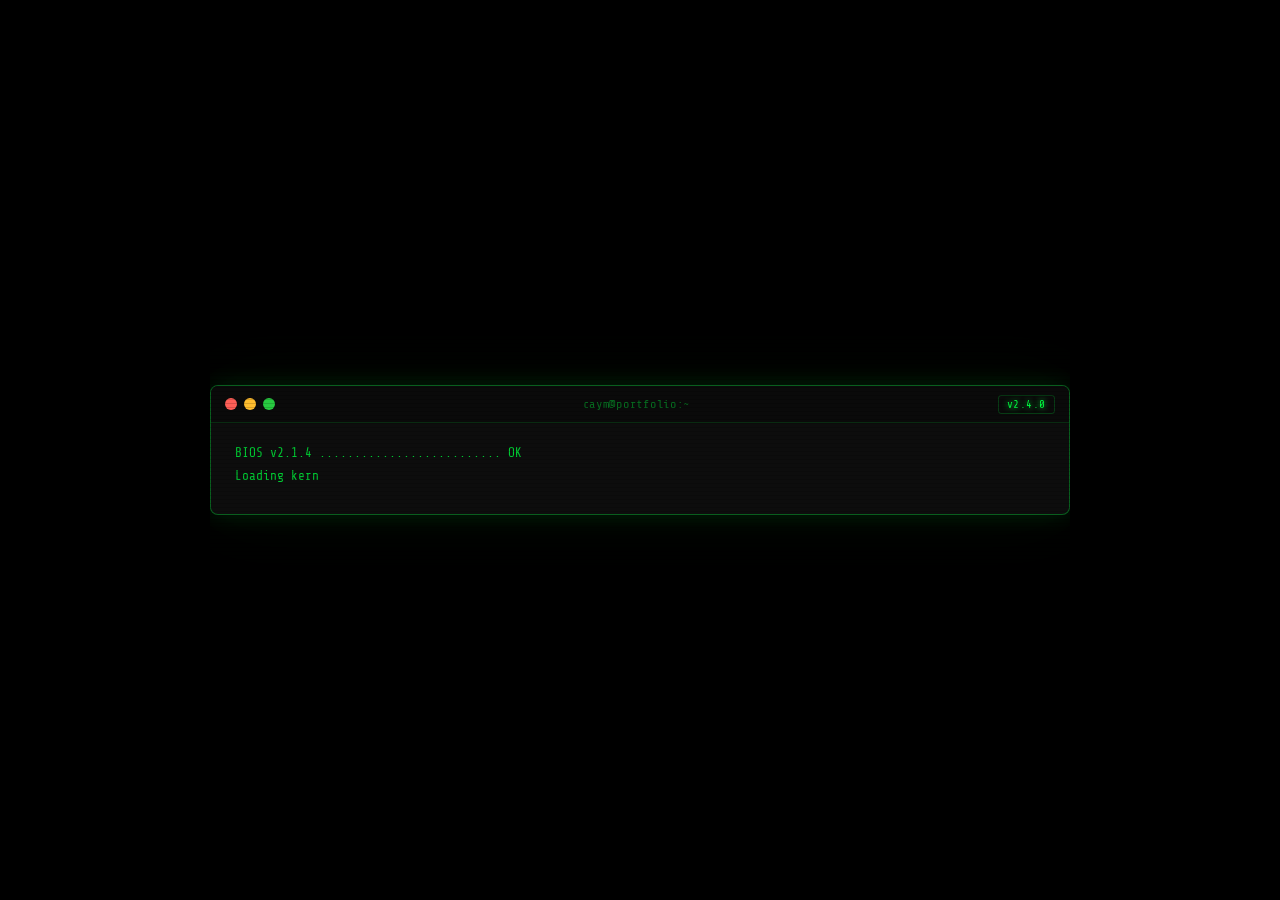
==== commit cfa54c05: "v2.4.0 — Unlock Prompt Book, add keypad warning system - Prompt Book is now freely accessible (remov" ====
--- a/index.html
+++ b/index.html
@@ -15,9 +15,12 @@
       <span class="dot green-dot"></span>
       <span id="terminal-title">caym@portfolio:~</span>
       <div id="version-wrap">
-        <button id="version-btn">v2.3.5</button>
+        <button id="version-btn">v2.4.0</button>
         <div id="changelog">
           <div class="cl-header">// CHANGELOG</div>
+          <div class="cl-entry"><span class="cl-tag">new</span> Prompt Book unlocked — freely accessible</div>
+          <div class="cl-entry"><span class="cl-tag">new</span> Keypad warning system added to all locked features</div>
+          <div class="cl-entry"><span class="cl-tag">new</span> Anime Recs &amp; GIF Library pages (locked behind passcode)</div>
           <div class="cl-entry"><span class="cl-tag">new</span> Trusted Person System — VHS face censors, name redaction, 6-digit unlock</div>
           <div class="cl-entry"><span class="cl-tag">new</span> Dual profile system — Caym &amp; Rudo_</div>
           <div class="cl-entry"><span class="cl-tag">new</span> Terminal boot animation</div>
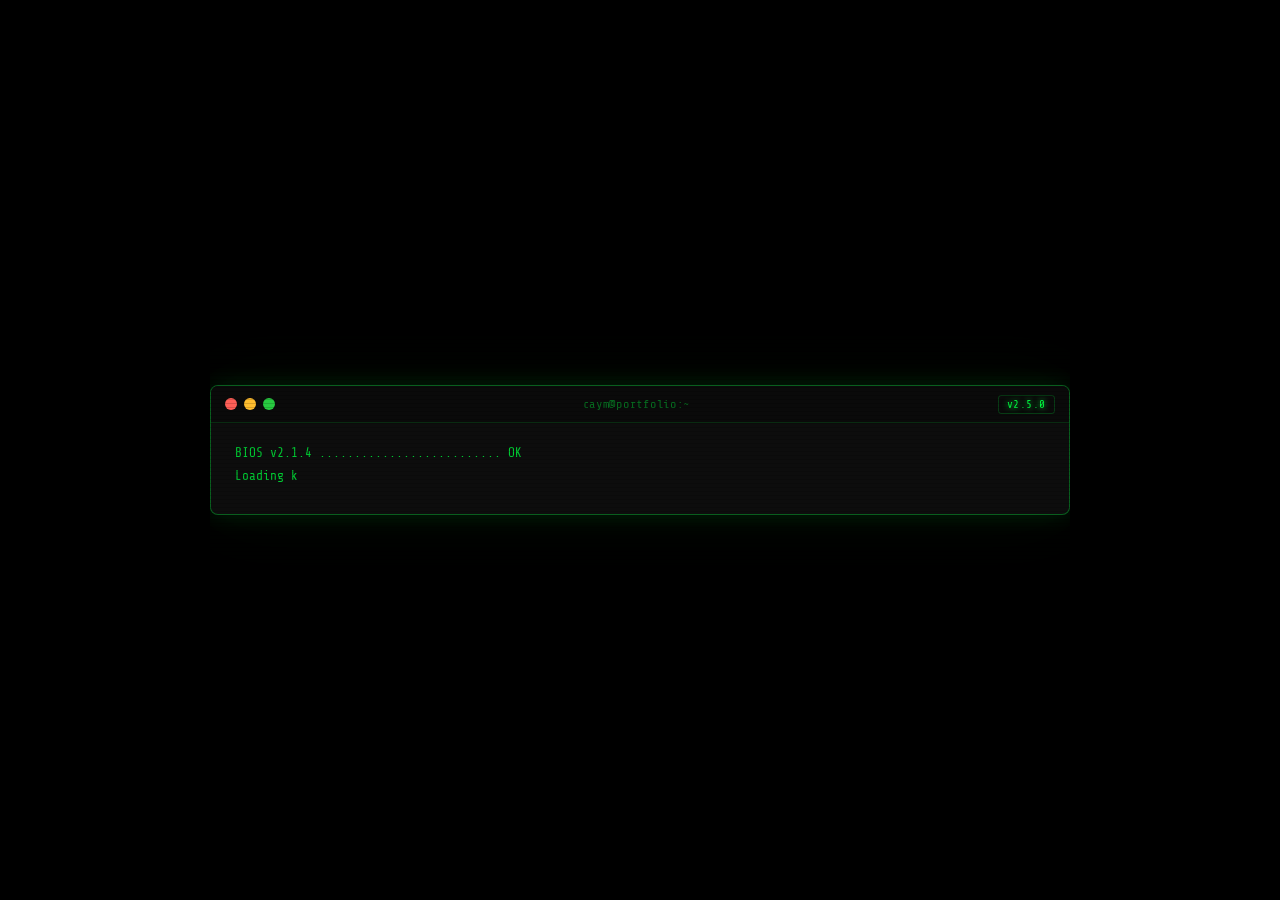
==== commit c4823270: "Bump version to v2.5.0 https://claude.ai/code/session_014bodWwytzQyMsnmg6k7gaw" ====
--- a/index.html
+++ b/index.html
@@ -15,9 +15,10 @@
       <span class="dot green-dot"></span>
       <span id="terminal-title">caym@portfolio:~</span>
       <div id="version-wrap">
-        <button id="version-btn">v2.4.0</button>
+        <button id="version-btn">v2.5.0</button>
         <div id="changelog">
           <div class="cl-header">// CHANGELOG</div>
+          <div class="cl-entry"><span class="cl-tag">fix</span> Two-Fer image swapped to correct photo, Pin Connector cleaned up</div>
           <div class="cl-entry"><span class="cl-tag">new</span> Prompt Book unlocked — freely accessible</div>
           <div class="cl-entry"><span class="cl-tag">new</span> Keypad warning system added to all locked features</div>
           <div class="cl-entry"><span class="cl-tag">new</span> Anime Recs &amp; GIF Library pages (locked behind passcode)</div>
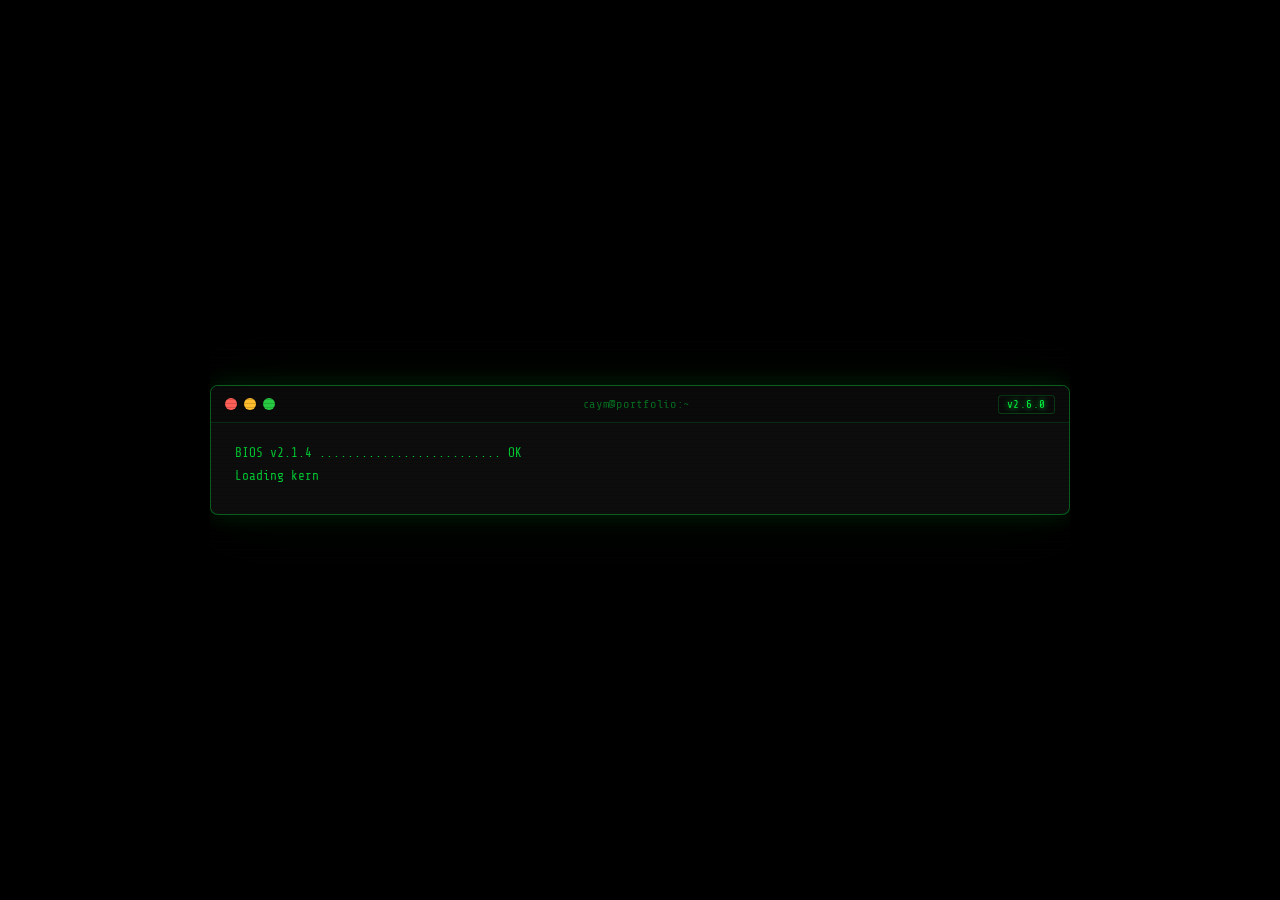
==== commit d53a76a8: "Bump version to v2.6.0 https://claude.ai/code/session_014bodWwytzQyMsnmg6k7gaw" ====
--- a/index.html
+++ b/index.html
@@ -15,9 +15,10 @@
       <span class="dot green-dot"></span>
       <span id="terminal-title">caym@portfolio:~</span>
       <div id="version-wrap">
-        <button id="version-btn">v2.5.0</button>
+        <button id="version-btn">v2.6.0</button>
         <div id="changelog">
           <div class="cl-header">// CHANGELOG</div>
+          <div class="cl-entry"><span class="cl-tag">fix</span> Channel Board split from Lighting Board into its own card</div>
           <div class="cl-entry"><span class="cl-tag">fix</span> Two-Fer image swapped to correct photo, Pin Connector cleaned up</div>
           <div class="cl-entry"><span class="cl-tag">new</span> Prompt Book unlocked — freely accessible</div>
           <div class="cl-entry"><span class="cl-tag">new</span> Keypad warning system added to all locked features</div>
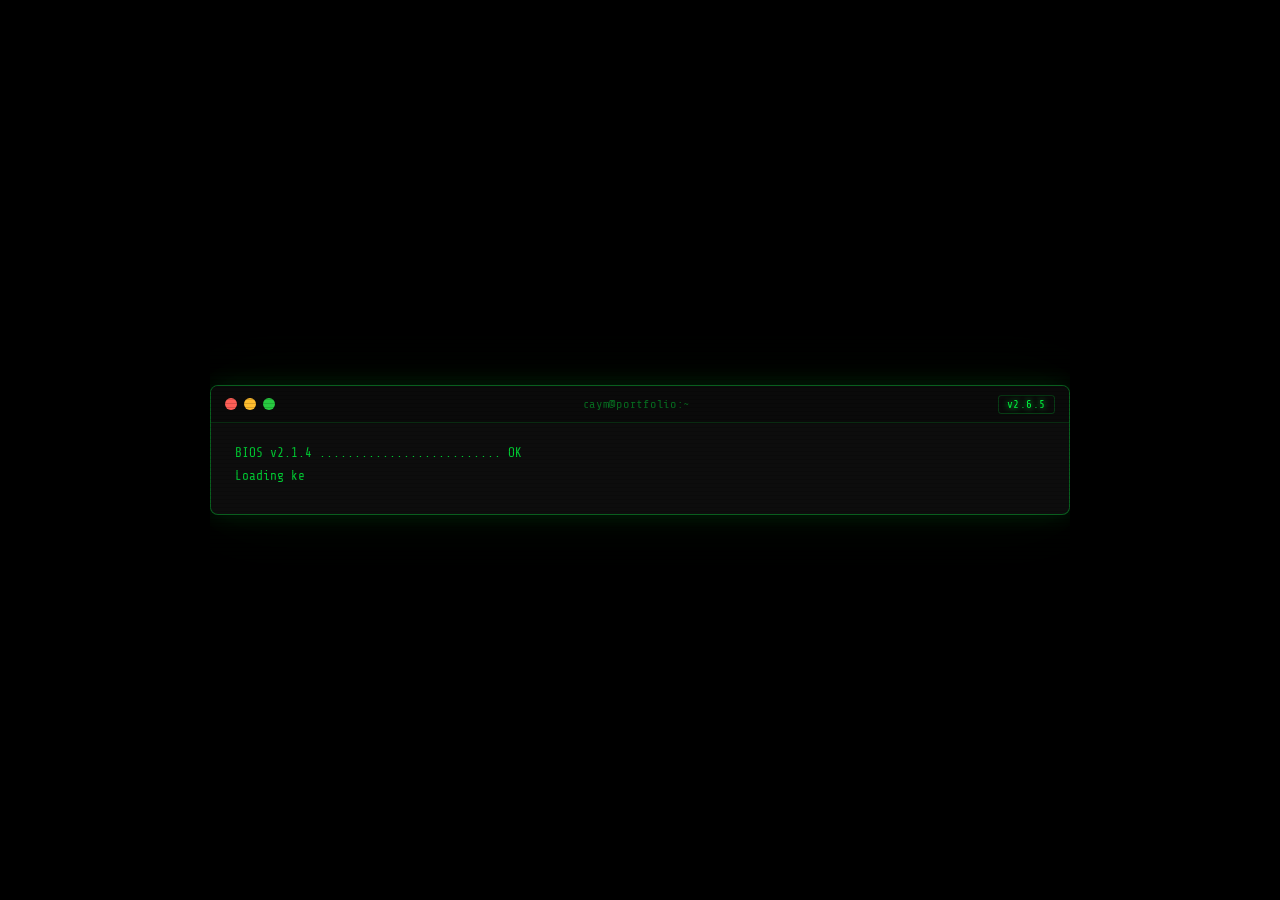
==== commit cb45b1bd: "Final Ver for tech project ready for domack https://claude.ai/code/session_014bodWwytzQyMsnmg6k7gaw" ====
--- a/index.html
+++ b/index.html
@@ -15,7 +15,7 @@
       <span class="dot green-dot"></span>
       <span id="terminal-title">caym@portfolio:~</span>
       <div id="version-wrap">
-        <button id="version-btn">v2.6.0</button>
+        <button id="version-btn">v2.6.5</button>
         <div id="changelog">
           <div class="cl-header">// CHANGELOG</div>
           <div class="cl-entry"><span class="cl-tag">fix</span> Channel Board split from Lighting Board into its own card</div>
